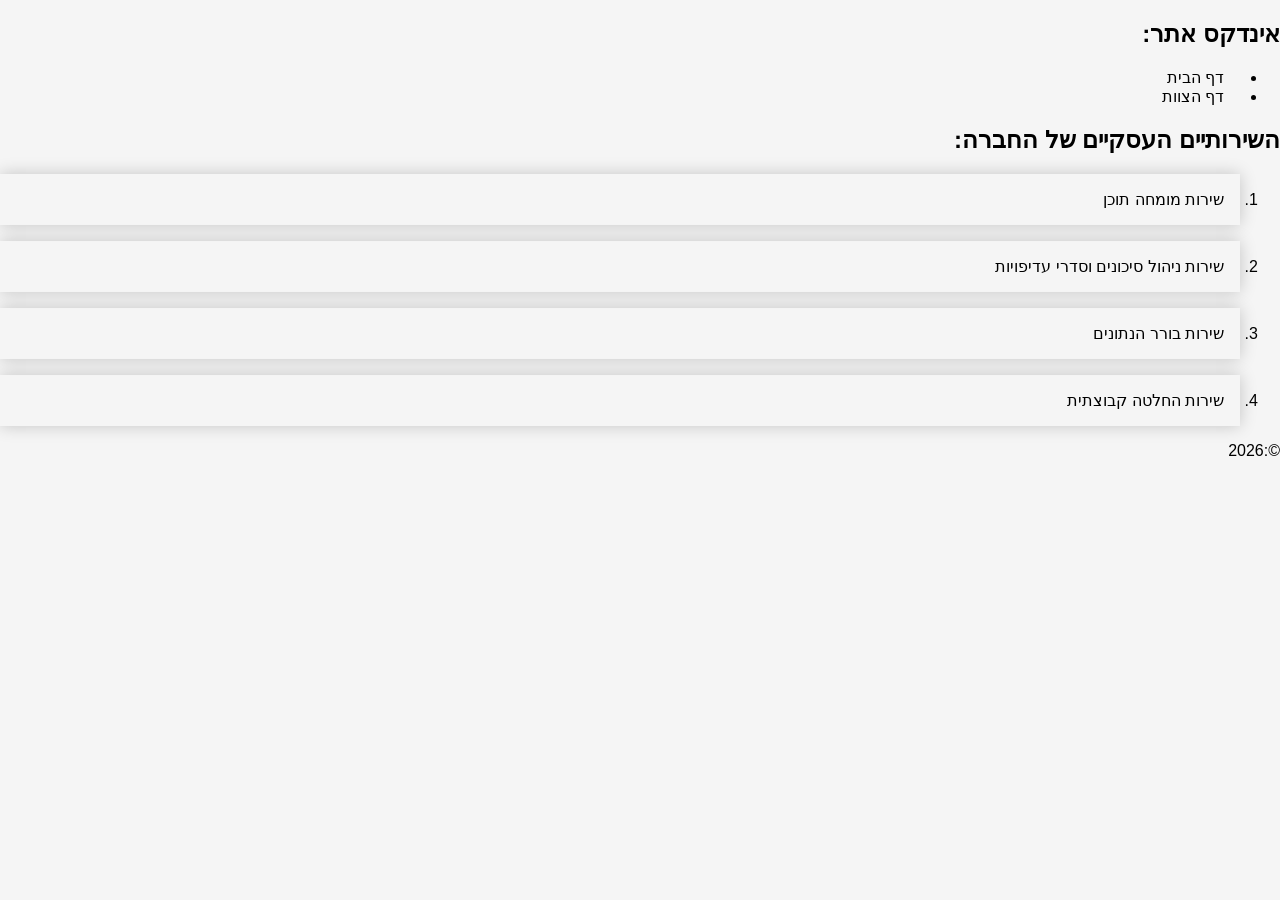
==== services.html @ e1ffee60 "Create services.html" ====
<!DOCTYPE html>
<html lang="en">

<head>
    <meta charset="UTF-8">
    <meta name="viewport" content="width=device-width, initial-scale=1.0">
    <title>Document</title>
    <link rel="stylesheet" href="style.css">

</head>

<body dir="rtl">
    
    <nav>
        <h2> אינדקס אתר:</h2>
        <ul>
            <li><a href="index.html" class="nav-link"> דף הבית </a> </li>
            <li><a href="team.html" class="nav-link"> דף הצוות </a> </li>
        </ul>

    </nav>
    <article>
        <h1>
            השירותיים העסקיים של החברה:
        </h1>
        <ol id="services-list">
            <li> שירות מומחה תוכן</li>
            <li> שירות ניהול סיכונים וסדרי עדיפויות</li>
            <li> שירות בורר הנתונים </li>
            <li>שירות החלטה קבוצתית </li>
        </ol>

    </article>
    <footer>
        <p>&copy:2026</p>

    </footer>
</body>

</html>
---- style.css ----
body {
  font-family: Arial, sans-serif;
  background-color: #f5f5f5;
  margin: 0;
}



table,tr,td,th{
     border: 0.06rem solid rgb(8, 8, 8);
border-collapse: collapse;
}

.nav-link {
  color: black;
  text-decoration: none;
  margin: 1rem;
}


.nav-link:hover {
  color: blue;
  text-decoration: underline;
}

#services-list li {
  padding: 1rem;
  margin: 1rem 0;
  transition: 0.3s;
  box-shadow: 0 0 1rem rgba(0, 0, 0, 0.2);
}

#services-list li:hover {
  box-shadow: 0 0 1rem rgba(0, 0, 0, 0.5);
}

header {
  background-color: #222;
  color: white;
  padding: 1rem;
  text-align: center;
}
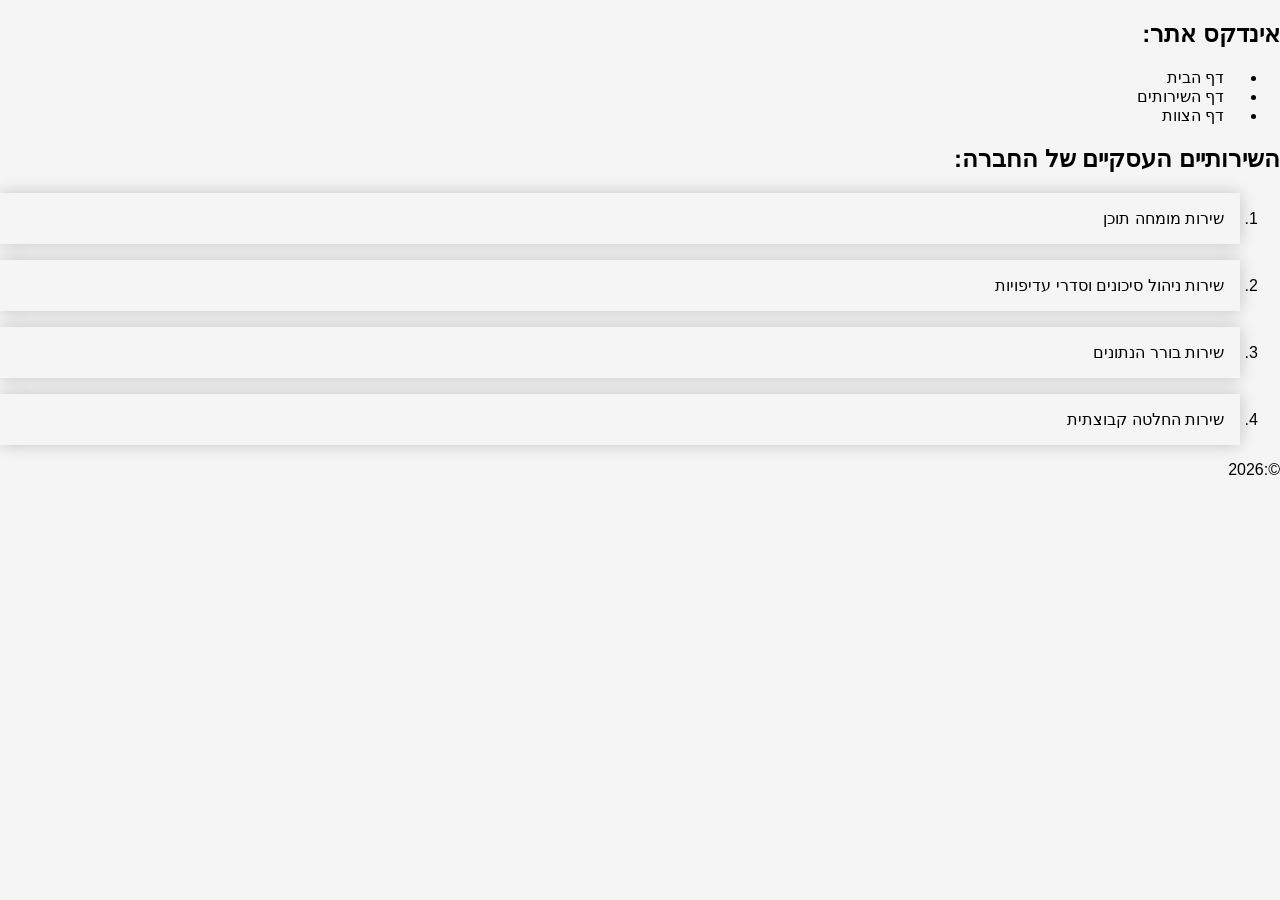
==== commit 4fabe8e0: "Updated" ====
--- a/services.html
+++ b/services.html
@@ -10,27 +10,29 @@
 </head>
 
 <body dir="rtl">
-    
-    <nav>
-        <h2> אינדקס אתר:</h2>
-        <ul>
-            <li><a href="index.html" class="nav-link"> דף הבית </a> </li>
-            <li><a href="team.html" class="nav-link"> דף הצוות </a> </li>
-        </ul>
+    <main>
+        <nav>
+            <h2> אינדקס אתר:</h2>
+            <ul>
+                <li><a href="index.html" class="nav-link">דף הבית</a></li>
+                <li><a href="services.html" class="nav-link">דף השירותים</a></li>
+                <li><a href="team.html" class="nav-link">דף הצוות</a></li>
+            </ul>
 
-    </nav>
-    <article>
-        <h1>
-            השירותיים העסקיים של החברה:
-        </h1>
-        <ol id="services-list">
-            <li> שירות מומחה תוכן</li>
-            <li> שירות ניהול סיכונים וסדרי עדיפויות</li>
-            <li> שירות בורר הנתונים </li>
-            <li>שירות החלטה קבוצתית </li>
-        </ol>
+        </nav>
+        <article>
+            <h1>
+                השירותיים העסקיים של החברה:
+            </h1>
+            <ol id="services-list">
+                <li> שירות מומחה תוכן</li>
+                <li> שירות ניהול סיכונים וסדרי עדיפויות</li>
+                <li> שירות בורר הנתונים </li>
+                <li>שירות החלטה קבוצתית </li>
+            </ol>
 
-    </article>
+        </article>
+    </main>
     <footer>
         <p>&copy:2026</p>
 
--- a/style.css
+++ b/style.css
@@ -39,4 +39,12 @@
   color: white;
   padding: 1rem;
   text-align: center;
+}
+.nav-link {
+  transition: 0.3s;
+}
+
+.nav-link:hover {
+  color: #00bfff;
+  transform: scaleעברתי על (1.1);
 }
